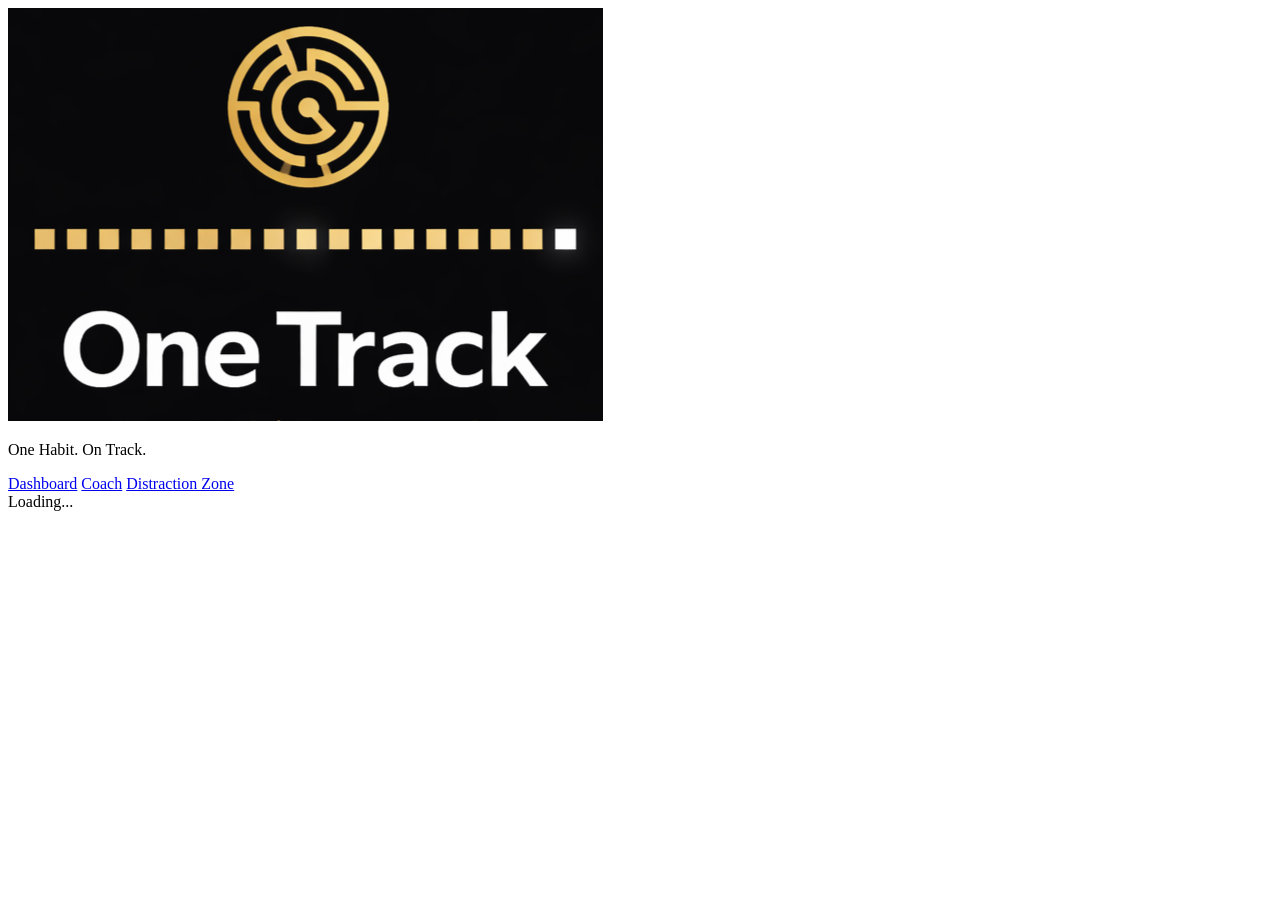
==== static/index.html @ 2e2a0563 "front end_fix1" ====
<!DOCTYPE html>
<html lang="en">

<head>
    <meta charset="UTF-8">
    <meta name="viewport" content="width=device-width, initial-scale=1.0">
    <title>OneTrack</title>

    <link rel="stylesheet" href="static/css/style.css">
</head>

<body>

    <div class="app">

        <header>

            <div class="header">
                <img
                    src="images/onetrack_logo.png"
                    alt="OneTrack"
                    class="logo_design"
                >

                <p class="tagline">One Habit. On Track.</p>
            </div>

            <nav>
                <a href="index.html" class="active">Dashboard</a>
                <a href="support.html">Coach</a>
                <a href="distract.html">Distraction Zone</a>
            </nav>

        </header>

        <main>

            <!-- Loading State -->

            <div id="loading-msg" class="loading-state">
                Loading...
            </div>

            <!-- State A: No active habit -->

            <section id="profile-section" style="display:none;">

                <h2>Welcome to OneTrack</h2>

                <hr>

                <h3>Create Account</h3>

                <form id="create-profile-form">

                    <input
                        type="text"
                        id="profile-name"
                        placeholder="Username"
                        maxlength="50"
                        required
                    >

                    <input
                        type="email"
                        id="profile-email"
                        placeholder="Email"
                        required
                    >

                    <input
                        type="password"
                        id="profile-password"
                        placeholder="Password"
                        required
                    >

                    <button type="submit">
                        Create Account
                    </button>

                </form>

                <hr>

                <h3>Already have an account?</h3>

                <form id="login-form">

                    <input
                        type="email"
                        id="login-email"
                        placeholder="Email"
                        required
                    >

                    <input
                        type="password"
                        id="login-password"
                        placeholder="Password"
                        required
                    >

                    <button type="submit">
                        Login
                    </button>

                </form>

            </section>

            <section id="no-habit-section" style="display:none;">

                <h2>Start Your Journey</h2>

                <form id="add-habit-form">

                    <label for="habit-name">
                        What habit are you breaking?
                    </label>

            <select id="habit-name" required>
                <option value="" disabled selected>Select a habit...</option>
                
                <optgroup label="🔥 Most Quit (High Search Volume)">
                    <option value="Vaping">🚬 Vaping — 87k monthly searches</option>
                    <option value="Smoking">🚭 Smoking — 73k monthly searches</option>
                    <option value="Drinking alcohol">🍺 Drinking alcohol — 40k monthly searches</option>
                    <option value="Junk food / snacking">🍩 Junk food / snacking — 29k monthly searches</option>
                </optgroup>
                
                <optgroup label="📱 Digital & Mental Habits">
                    <option value="Excessive phone / social media use">📱 Excessive phone / social media use</option>
                    <option value="Late-night screen time">🌙 Late-night screen time</option>
                    <option value="Procrastination">⏰ Procrastination</option>
                    <option value="Gambling">🎰 Gambling</option>
                </optgroup>
                
                <optgroup label="💪 Physical & Body-Focused">
                    <option value="Nail biting">💅 Nail biting</option>
                    <option value="Stress eating">🍽️ Stress eating</option>
                </optgroup>
                
                <option value="Other">📝 Other (specify below)</option>
            </select>

                    <!-- Custom habit input -->

                    <input
                        type="text"
                        id="habit-name-other"
                        placeholder="Describe your habit"
                        maxlength="50"
                        style="display:none;"
                    >

                    <label for="habit-cost">
                        Daily cost (€)
                    </label>

                    <input
                        type="number"
                        id="habit-cost"
                        placeholder="e.g. 12"
                        min="0"
                        step="0.01"
                        required
                    >

                    <label for="habit-reason">
                        Why are you doing this?
                    </label>

                    <textarea
                        id="habit-reason"
                        placeholder="Your reason (optional)"
                        maxlength="250"
                    ></textarea>

                    <button type="submit">
                        Start Tracking
                    </button>

                </form>

                <p
                    id="add-habit-error"
                    class="error-msg"
                    style="display:none;"
                ></p>

            </section>

            <!-- State B: Active habit -->

            <section id="active-habit-section" style="display:none;">

                <header id="habit-header">

                    <h2 id="habit-name-display"></h2>

                    <div class="habit-actions">
                        <button id="edit-habit-btn">
                            Edit
                        </button>

                        <button
                            id="delete-habit-btn"
                            class="btn-danger"
                        >
                            Delete
                        </button>
                    </div>

                </header>

                <p
                    id="habit-reason-display"
                    class="habit-reason"
                ></p>

                <!-- Stats -->

                <div id="stats-row">

                    <div class="stat-card">
                        <span
                            class="stat-value"
                            id="days-elapsed"
                        >
                            0
                        </span>

                        <span class="stat-label">
                            Days
                        </span>
                    </div>

                    <div class="stat-card">
                        <span
                            class="stat-value"
                            id="days-remaining"
                        >
                            28
                        </span>

                        <span class="stat-label">
                            Days left
                        </span>
                    </div>

                    <div class="stat-card">
                        <span
                            class="stat-value"
                            id="money-saved"
                        >
                            €0
                        </span>

                        <span class="stat-label">
                            Saved
                        </span>
                    </div>

                </div>

                <!-- Progress -->

                <div id="progress-bar-wrap">

                    <div
                        id="progress-bar"
                        role="progressbar"
                    ></div>

                </div>

                
                <!-- Edit Habit -->

                <div
                    id="edit-habit-section"
                    style="display:none;"
                >

                    <h3>Edit Habit</h3>

                    <form id="edit-habit-form">

                        <input
                            type="text"
                            id="edit-habit-name"
                            placeholder="Habit name"
                            maxlength="50"
                            required
                        >

                        <input
                            type="number"
                            id="edit-habit-cost"
                            placeholder="Daily cost (€)"
                            min="0"
                            step="0.01"
                            required
                        >

                        <textarea
                            id="edit-habit-reason"
                            placeholder="Your reason"
                            maxlength="250"
                        ></textarea>

                        <button type="submit">
                            Save Changes
                        </button>

                        <button
                            type="button"
                            id="cancel-edit-btn"
                        >
                            Cancel
                        </button>

                    </form>

                </div>

            </section>

        </main>

    </div>

    <script src="static/js/app.js"></script>
    <script src="static/js/dashboard.js"></script>

</body>

</html>
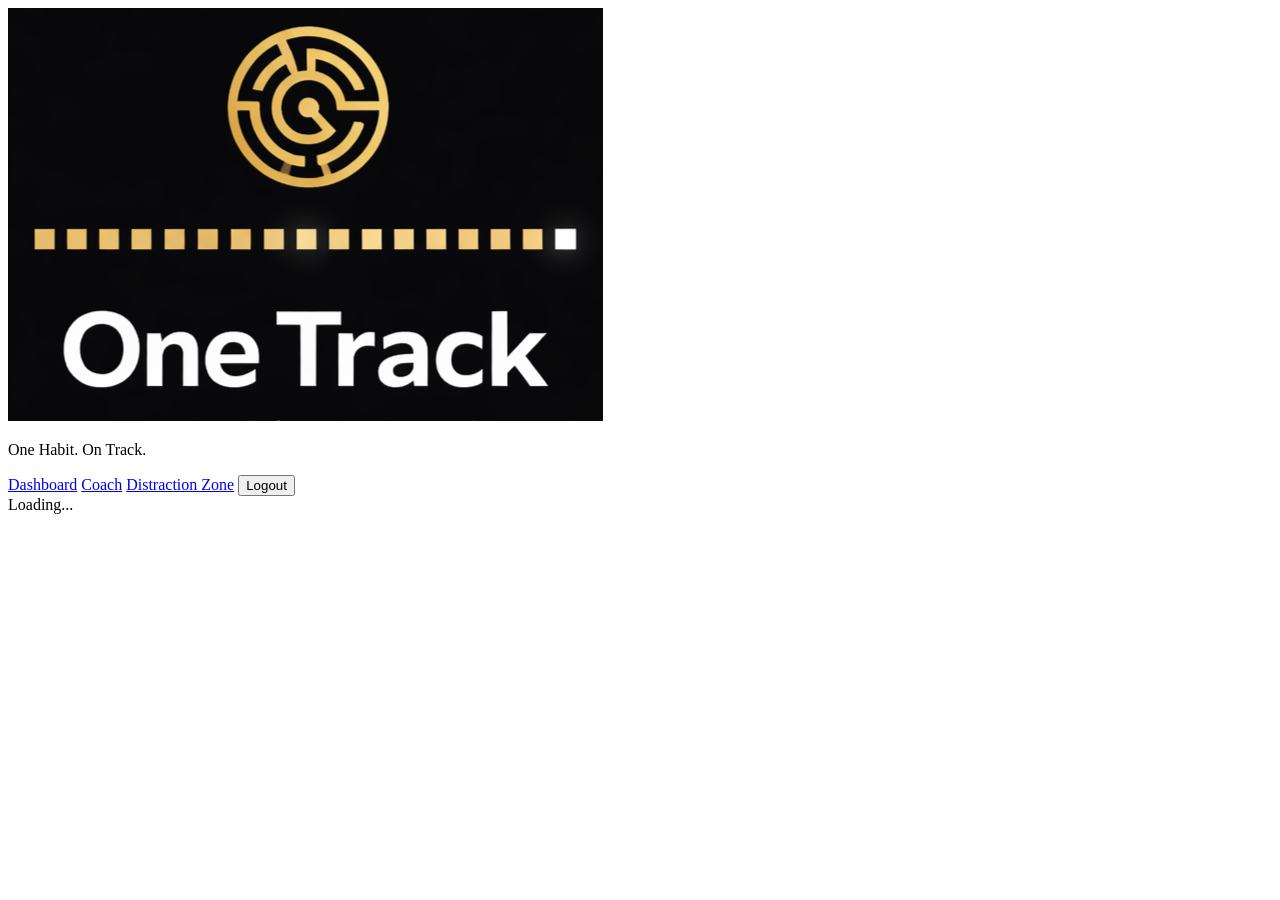
==== commit 108eb257: "Add logout button" ====
--- a/static/index.html
+++ b/static/index.html
@@ -26,9 +26,13 @@
             </div>
 
             <nav>
-                <a href="index.html" class="active">Dashboard</a>
+                <a href="index.html">Dashboard</a>
                 <a href="support.html">Coach</a>
                 <a href="distract.html">Distraction Zone</a>
+
+                <button id="logout-btn">
+                    Logout
+                </button>
             </nav>
 
         </header>
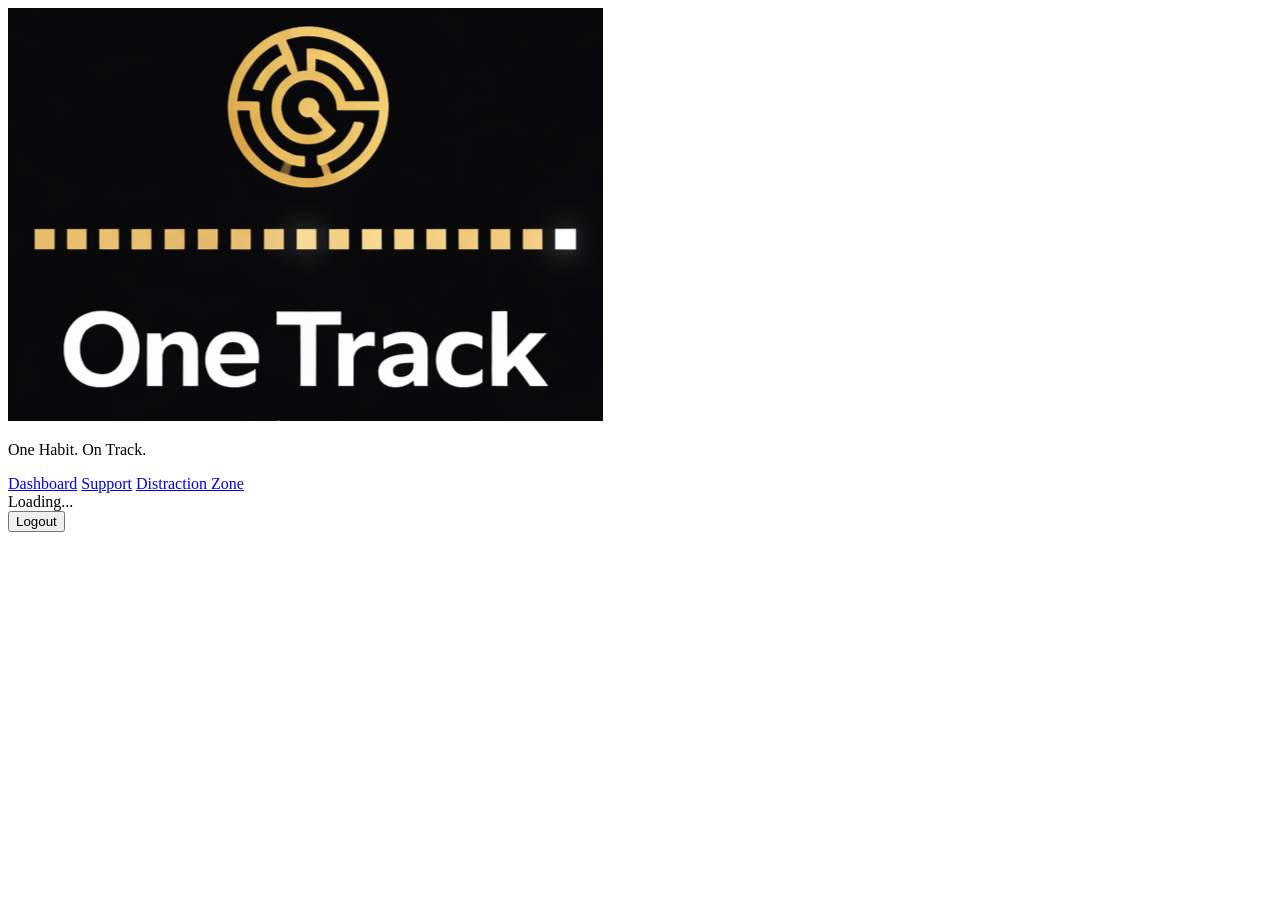
==== commit 5f3ca296: "ui improvements3_game_logout_contrast" ====
--- a/static/index.html
+++ b/static/index.html
@@ -27,12 +27,9 @@
 
             <nav>
                 <a href="index.html">Dashboard</a>
-                <a href="support.html">Coach</a>
+                <a href="support.html">Support</a>
                 <a href="distract.html">Distraction Zone</a>
 
-                <button id="logout-btn">
-                    Logout
-                </button>
             </nav>
 
         </header>
@@ -227,20 +224,25 @@
 
                 <div id="stats-row">
 
-                    <div class="stat-card">
+                    <div class="stat-card stat-card-large">
+
                         <span
                             class="stat-value"
                             id="days-elapsed"
                         >
-                            0
+                            0 days • 0 hours
                         </span>
 
                         <span class="stat-label">
-                            Days
-                        </span>
+                            TIME FREE
+                        </span>
+
                     </div>
 
+                    <!-- Days Left -->
+
                     <div class="stat-card">
+
                         <span
                             class="stat-value"
                             id="days-remaining"
@@ -249,11 +251,15 @@
                         </span>
 
                         <span class="stat-label">
-                            Days left
-                        </span>
+                            DAYS LEFT
+                        </span>
+
                     </div>
 
+                    <!-- Money Saved -->
+
                     <div class="stat-card">
+
                         <span
                             class="stat-value"
                             id="money-saved"
@@ -262,8 +268,9 @@
                         </span>
 
                         <span class="stat-label">
-                            Saved
-                        </span>
+                            SAVED
+                        </span>
+
                     </div>
 
                 </div>
@@ -278,7 +285,6 @@
                     ></div>
 
                 </div>
-
                 
                 <!-- Edit Habit -->
 
@@ -330,6 +336,13 @@
                 </div>
 
             </section>
+            
+            <button
+                id="logout-btn"
+                class="logout-bottom-btn"
+            >
+                Logout
+            </button>
 
         </main>
 
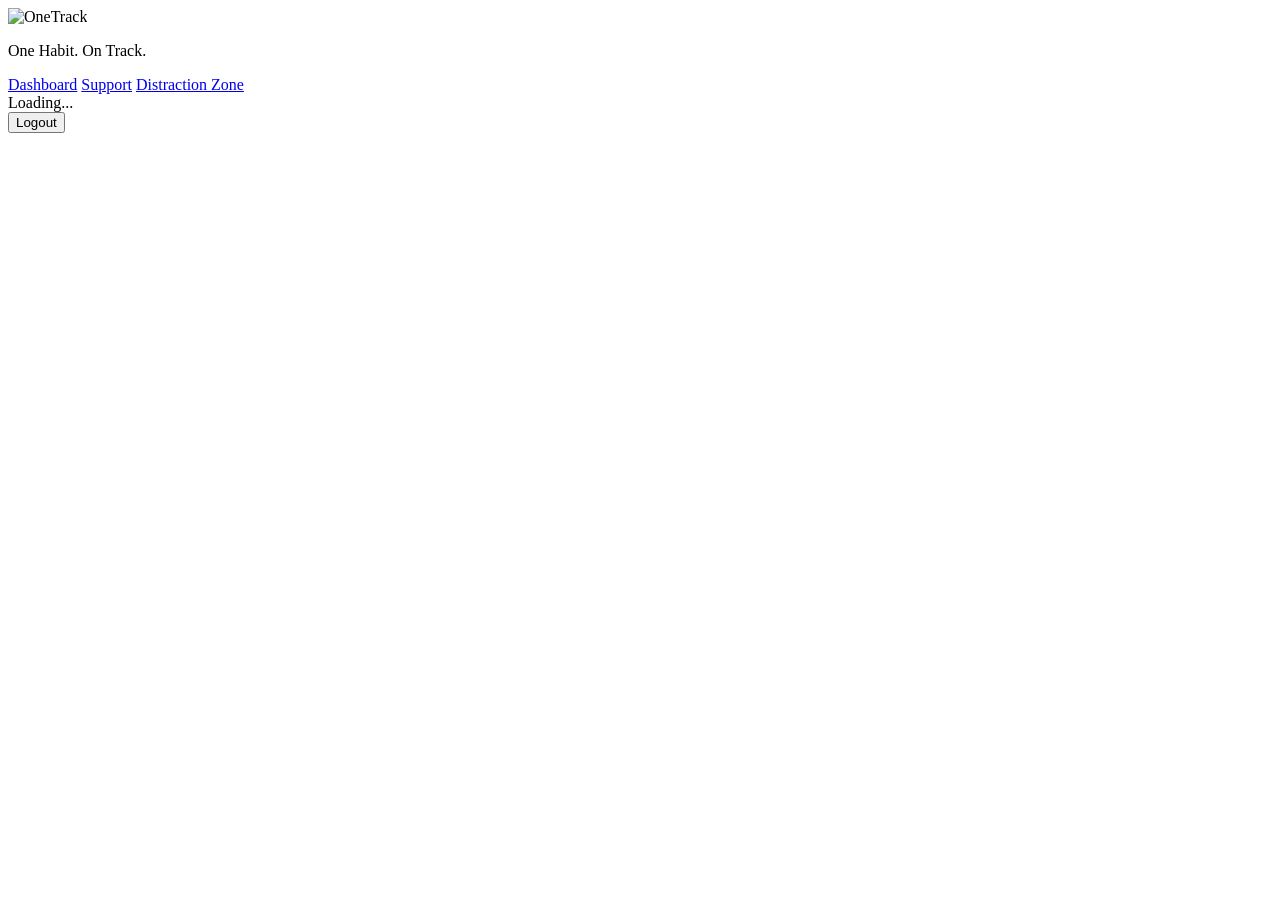
==== commit 816d1517: "ReadMe_Images_Code Tidy_Last Test" ====
--- a/static/index.html
+++ b/static/index.html
@@ -17,7 +17,7 @@
 
             <div class="header">
                 <img
-                    src="images/onetrack_logo.png"
+                    src="images/onetrack_logo_1.png"
                     alt="OneTrack"
                     class="logo_design"
                 >
